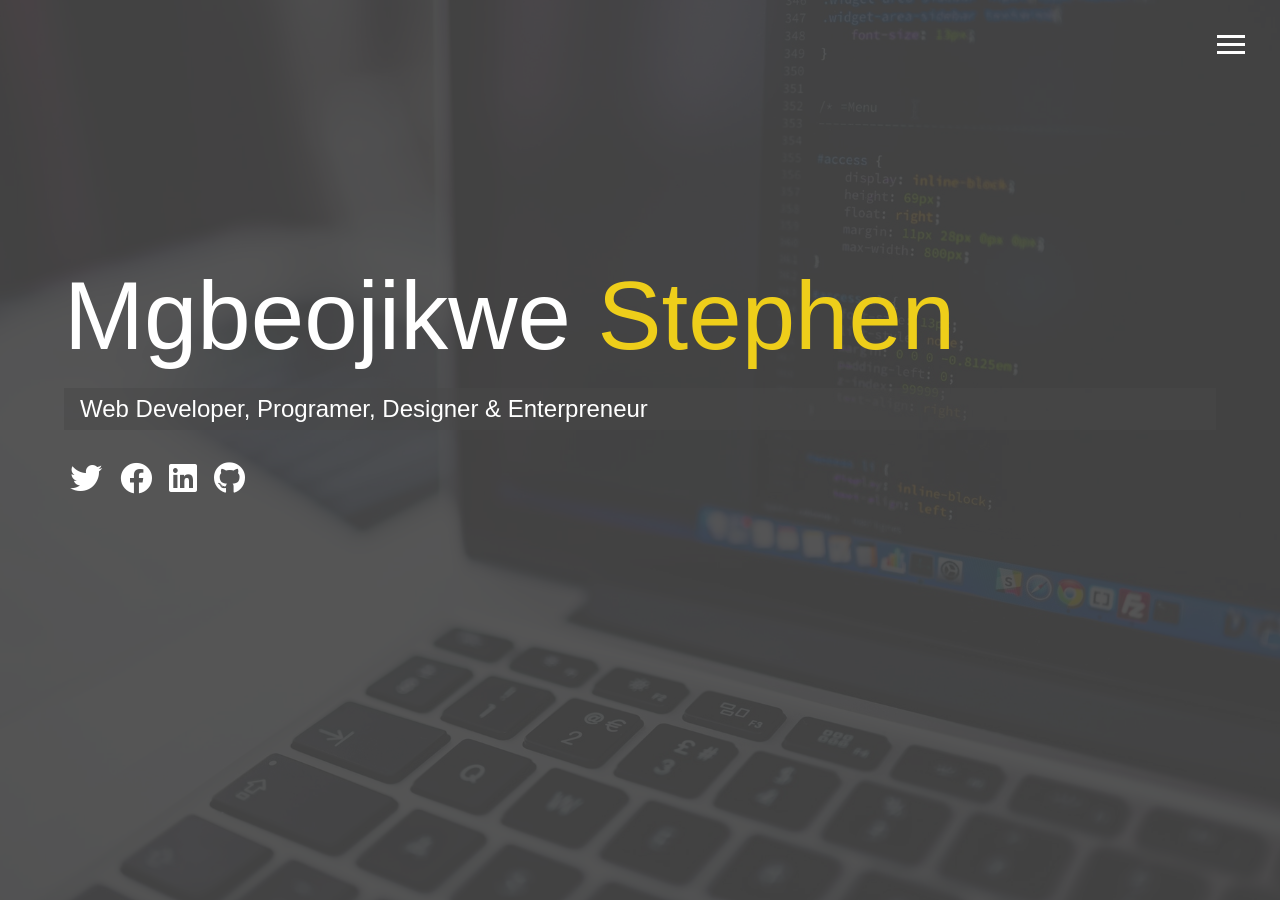
==== index.html @ 60b3686f "my protfolio" ====
<!DOCTYPE html>
<html lang="en">
<head>
  <meta charset="UTF-8">
  <meta name="viewport" content="width=device-width, initial-scale=1.0">
  <link rel="stylesheet" href="./css/main.css">
  <link
  rel="stylesheet"
  href="https://use.fontawesome.com/releases/v5.0.13/css/all.css"
  integrity="sha384-DNOHZ68U8hZfKXOrtjWvjxusGo9WQnrNx2sqG0tfsghAvtVlRW3tvkXWZh58N9jp"
  crossorigin="anonymous" 
/>
  <title>Welcome To My Portfolio</title>
</head>
<body id="bg-img">
 <header>
   <div class="menu-btn">
     <div class="btn-line"></div>
     <div class="btn-line"></div>
     <div class="btn-line"></div>
   </div>

   <nav class="menu">
     <div class="menu-branding">
      <div class="portrait"></div>
     </div>
     <ul class="menu-nav">
      <li class="nav-item current"><a href="index.html" class="  nav-link  ">Home</a></li>
      <li class="nav-item "><a href="about.html" class="nav-link">about me</a></li>
      <li class="nav-item"><a href="work.html" class="nav-link">My Work</a></li>
      <li class="nav-item"><a href="contact.html" class="nav-link">How to reach me</a></li>
     </ul> 
   </nav>
 </header>

 <main id="home">
   <h1 class="lg-heading">Mgbeojikwe <span class="text-secondary">Stephen</span></h1>
   <h2 class="sm-heading">Web Developer, Programer, Designer & Enterpreneur</h2>
   <div class="icons">
     <a href="https://www.twitter.com/stevola11"><i class="fab fa-twitter fa-2x" ></i></a>
     <a href="https://www.facebook.com/stevolala18"><i class="fab fa-facebook fa-2x" ></i></a>
     <a href="https://www.linkedin.com/in/stephen-mgbeojikwe/"><i class="fab fa-linkedin fa-2x" ></i></a>
     <a href="https://www.github.com/strevo199"><i class="fab fa-github   fa-2x" ></i></a>
   </div>
 </main>
 <script src="js/main.js"></script>
</body>
</html>
---- css/main.css ----
.menu-btn {
  position: absolute;
  z-index: 3;
  right: 35px;
  top: 35px;
  cursor: pointer;
  transition: all 0.5s ease-out;
  -webkit-transition: all 0.5s ease-out;
  -moz-transition: all 0.5s ease-out;
  -ms-transition: all 0.5s ease-out;
  -o-transition: all 0.5s ease-out; }
  .menu-btn .btn-line {
    width: 28px;
    height: 3px;
    margin: 0 0 5px 0;
    background-color: #ffffff;
    transition: all 0.5s ease-out;
    -webkit-transition: all 0.5s ease-out;
    -moz-transition: all 0.5s ease-out;
    -ms-transition: all 0.5s ease-out;
    -o-transition: all 0.5s ease-out; }
  .menu-btn.close {
    transform: rotate(180deg);
    -webkit-transform: rotate(180deg);
    -moz-transform: rotate(180deg);
    -ms-transform: rotate(180deg);
    -o-transform: rotate(180deg); }
    .menu-btn.close .btn-line:nth-child(1) {
      transform: rotate(45deg) translate(5px, 5px);
      -webkit-transform: rotate(45deg) translate(5px, 5px);
      -moz-transform: rotate(45deg) translate(5px, 5px);
      -ms-transform: rotate(45deg) translate(5px, 5px);
      -o-transform: rotate(45deg) translate(5px, 5px); }
    .menu-btn.close .btn-line:nth-child(2) {
      opacity: 0; }
    .menu-btn.close .btn-line:nth-child(3) {
      transform: rotate(-45deg) translate(7px, -6px);
      -webkit-transform: rotate(-45deg) translate(7px, -6px);
      -moz-transform: rotate(-45deg) translate(7px, -6px);
      -ms-transform: rotate(-45deg) translate(7px, -6px);
      -o-transform: rotate(-45deg) translate(7px, -6px); }

.menu {
  position: fixed;
  top: 0;
  width: 100%;
  opacity: 0.9;
  visibility: hidden; }
  .menu.show {
    visibility: visible; }
  .menu-branding, .menu-nav {
    display: flex;
    flex-flow: column wrap;
    align-items: center;
    justify-content: center;
    float: left;
    width: 50%;
    height: 100vh;
    overflow: hidden; }
  .menu-nav {
    margin: 0;
    padding: 0;
    background: #373737;
    list-style: none;
    transform: translate3d(0, 100%, 0);
    -webkit-transform: translate3d(0, -100%, 0);
    -moz-transform: translate3d(0, 100%, 0);
    -ms-transform: translate3d(0, 100%, 0);
    -o-transform: translate3d(0, 100%, 0);
    transition: all 0.5s ease-out;
    -webkit-transition: all 0.5s ease-out;
    -moz-transition: all 0.5s ease-out;
    -ms-transition: all 0.5s ease-out;
    -o-transition: all 0.5s ease-out; }
    .menu-nav.show {
      transform: translate3d(0, 0, 0);
      -webkit-transform: translate3d(0, 0, 0);
      -moz-transform: translate3d(0, 0, 0);
      -ms-transform: translate3d(0, 0, 0);
      -o-transform: translate3d(0, 0, 0); }
  .menu-branding {
    background: #444;
    transform: translate3d(0, 100%, 0);
    -webkit-transform: translate3d(0, 100%, 0);
    -moz-transform: translate3d(0, 100%, 0);
    -ms-transform: translate3d(0, 100%, 0);
    -o-transform: translate3d(0, 100%, 0);
    transition: all 0.5s ease-out;
    -webkit-transition: all 0.5s ease-out;
    -moz-transition: all 0.5s ease-out;
    -ms-transition: all 0.5s ease-out;
    -o-transition: all 0.5s ease-out; }
    .menu-branding.show {
      transform: translate3d(0, 0, 0);
      -webkit-transform: translate3d(0, 0, 0);
      -moz-transform: translate3d(0, 0, 0);
      -ms-transform: translate3d(0, 0, 0);
      -o-transform: translate3d(0, 0, 0); }
    .menu-branding .portrait {
      width: 250px;
      height: 250px;
      background: url("../img/prot1.png");
      border: solid 3px #eece1a;
      border-radius: 50%;
      -webkit-border-radius: 50%;
      -moz-border-radius: 50%;
      -ms-border-radius: 50%;
      -o-border-radius: 50%;
      background-size: cover; }
  .menu .nav-item {
    transform: translate3d(600px, 0, 0);
    -webkit-transform: translate3d(600px, 0, 0);
    -moz-transform: translate3d(600px, 0, 0);
    -ms-transform: translate3d(600px, 0, 0);
    -o-transform: translate3d(600px, 0, 0);
    transition: all 0.5s ease-out;
    -webkit-transition: all 0.5s ease-out;
    -moz-transition: all 0.5s ease-out;
    -ms-transition: all 0.5s ease-out;
    -o-transition: all 0.5s ease-out; }
    .menu .nav-item.show {
      transform: translate3d(0, 0, 0);
      -webkit-transform: translate3d(0, 0, 0);
      -moz-transform: translate3d(0, 0, 0);
      -ms-transform: translate3d(0, 0, 0);
      -o-transform: translate3d(0, 0, 0); }
    .menu .nav-item.current > a {
      color: #eece1a; }
  .menu .nav-link {
    display: inline-block;
    position: relative;
    font-size: 30px;
    text-transform: uppercase;
    padding: 1rem 0;
    font-weight: 400;
    color: #ffffff;
    transition: all 0.5s ease-out;
    -webkit-transition: all 0.5s ease-out;
    -moz-transition: all 0.5s ease-out;
    -ms-transition: all 0.5s ease-out;
    -o-transition: all 0.5s ease-out; }
    .menu .nav-link:hover {
      color: #eece1a; }

.nav-item:nth-child(1) {
  transition-delay: 0.1s; }

.nav-item:nth-child(2) {
  transition-delay: 0.2s; }

.nav-item:nth-child(3) {
  transition-delay: 0.3s; }

.nav-item:nth-child(4) {
  transition-delay: 0.4s; }

* {
  box-sizing: border-box; }

body {
  background: #444;
  color: #ffffff;
  margin: 0;
  height: 100%;
  font-family: "Segoe UI", Tahoma, Geneva, Verdana, sans-serif;
  line-height: 1.5; }
  body#bg-img {
    background: url(../img/background.jpg);
    background-attachment: fixed;
    background-size: cover; }
    body#bg-img:after {
      content: "";
      position: absolute;
      top: 0;
      right: 0;
      width: 100%;
      height: 100%;
      background-color: rgba(68, 68, 68, 0.9);
      z-index: -1; }

h1,
h2,
h3 {
  margin: 0;
  font-weight: 400; }
  h1.lg-heading,
  h2.lg-heading,
  h3.lg-heading {
    font-size: 6rem; }
  h1.sm-heading,
  h2.sm-heading,
  h3.sm-heading {
    margin-bottom: 2rem;
    padding: 0.2rem 1rem;
    background: rgba(73, 73, 73, 0.5); }

a {
  color: #ffffff;
  text-decoration: none; }

header {
  position: fixed;
  z-index: 2;
  width: 100%; }

.text-secondary {
  color: #eece1a; }

main {
  padding: 4rem;
  min-height: calc(100vh-60px); }
  main .icons {
    margin-top: 1rem; }
    main .icons a {
      padding: 0.4rem; }
      main .icons a:hover {
        color: #eece1a;
        transition: all 0.5s ease-out;
        -webkit-transition: all 0.5s ease-out;
        -moz-transition: all 0.5s ease-out;
        -ms-transition: all 0.5s ease-out;
        -o-transition: all 0.5s ease-out; }
  main#home {
    overflow: hidden; }
    main#home h1 {
      margin-top: 20vh; }

.about-infro {
  display: grid;
  grid-gap: 30px;
  grid-template-areas: 'bioimage bio bio' 'job1 job2 job3';
  grid-template-columns: repeat(3, 1fr); }
  .about-infro .bio-image {
    border: 3px solid #eece1a;
    grid-area: bioimage;
    margin: auto;
    border-radius: 50%;
    -webkit-border-radius: 50%;
    -moz-border-radius: 50%;
    -ms-border-radius: 50%;
    -o-border-radius: 50%;
    filter: grayscale(0.9);
    -webkit-filter: grayscale(0.9); }
  .about-infro .bio {
    grid-area: bio; }
    .about-infro .bio a {
      color: #eece1a;
      font-weight: bold;
      border: 2px white solid;
      padding: 5px;
      border-radius: 10px;
      outline: none;
      -webkit-border-radius: 10px;
      -moz-border-radius: 10px;
      -ms-border-radius: 10px;
      -o-border-radius: 10px;
      letter-spacing: 1px;
      background-color: #5e5e5e; }
      .about-infro .bio a:hover {
        background-color: #444;
        border-color: #eece1a;
        padding: 3px;
        transition: all 0.5s ease-out;
        -webkit-transition: all 0.5s ease-out;
        -moz-transition: all 0.5s ease-out;
        -ms-transition: all 0.5s ease-out;
        -o-transition: all 0.5s ease-out; }
  .about-infro .job-1 {
    grid-area: job1; }
  .about-infro .job-2 {
    grid-area: job2; }
  .about-infro .job-3 {
    grid-area: job3; }
  .about-infro .job {
    background: #515151;
    padding: 0.5rem;
    border-bottom: 5px solid #eece1a; }

#main-footer {
  text-align: center;
  padding: 1rem;
  background: #2b2b2b;
  color: #ffffff;
  height: 60px; }

.projects {
  display: grid;
  grid-template-columns: repeat(3, 1fr);
  grid-gap: 0.7rem; }
  .projects img {
    border: 3px solid #ffffff;
    width: 100%; }
    .projects img:hover {
      opacity: 0.5;
      transition: all 0.5s ease-out;
      -webkit-transition: all 0.5s ease-out;
      -moz-transition: all 0.5s ease-out;
      -ms-transition: all 0.5s ease-out;
      -o-transition: all 0.5s ease-out;
      border-color: #eece1a; }

.btn, .btn-dark, .btn-light {
  display: block;
  padding: 0.5rem 1rem;
  border: 0; }
  .btn:hover, .btn-dark:hover, .btn-light:hover {
    background-color: #eece1a;
    color: #000; }

.btn-dark {
  background: black;
  color: #331616; }

.btn-light {
  background: #c4c4c4;
  color: #333; }

.boxes {
  display: flex;
  flex-wrap: wrap;
  justify-content: space-evenly;
  align-items: center;
  margin: 1rem; }
  .boxes div {
    font-size: 2rem;
    border: 3px #fff solid;
    padding: 1.5rem 2.5rem;
    margin-bottom: 3rem;
    transition: all 0.5s ease-out;
    -webkit-transition: all 0.5s ease-out;
    -moz-transition: all 0.5s ease-out;
    -ms-transition: all 0.5s ease-out;
    -o-transition: all 0.5s ease-out; }
    .boxes div:hover {
      padding: 0.5rem 1.5rem;
      background: #eece1a;
      color: #000; }
      .boxes div:hover span {
        color: #000; }

@media screen and (min-width: 1171px) {
  .projects {
    grid-template-columns: repeat(4, 1fr); } }

@media screen and (min-width: 769px) and (max-width: 1170px) {
  .projects {
    grid-template-columns: repeat(3, 1fr); } }

@media screen and (max-width: 768px) {
  .project {
    grid-template-columns: repeat(2, 1fr); }
  main {
    align-items: center;
    text-align: center; }
  .lg-heading {
    line-height: 1.2; }
  ul.menu-nav,
  div.menu-branding {
    float: none;
    width: 100%;
    min-height: 0; }
    ul.menu-nav.show,
    div.menu-branding.show {
      transform: translate3d(0, 0, 0);
      -webkit-transform: translate3d(0, 0, 0);
      -moz-transform: translate3d(0, 0, 0);
      -ms-transform: translate3d(0, 0, 0);
      -o-transform: translate3d(0, 0, 0); }
  .menu-nav {
    height: 75vh;
    transform: translate3d(-100%, 0, 0);
    -webkit-transform: translate3d(-100%, 0, 0);
    -moz-transform: translate3d(-100%, 0, 0);
    -ms-transform: translate3d(-100%, 0, 0);
    -o-transform: translate3d(-100%, 0, 0);
    font-size: 24px; }
  .menu-branding {
    height: 25vh;
    transform: translate3d(100%, 0, 0);
    -webkit-transform: translate3d(100%, 0, 0);
    -moz-transform: translate3d(100%, 0, 0);
    -ms-transform: translate3d(100%, 0, 0);
    -o-transform: translate3d(100%, 0, 0); }
    .menu-branding .portrait {
      width: 150px;
      height: 150px; }
  .about-infro {
    grid-template-areas: 'bioimage' 'bio' 'job1' 'job2' 'job3';
    grid-template-areas: 1fr; } }

@media screen and (max-width: 500px) {
  main#home h1 {
    margin-top: 10vh;
    font-size: 4rem; }
  .projects {
    grid-template-columns: 1fr; } }
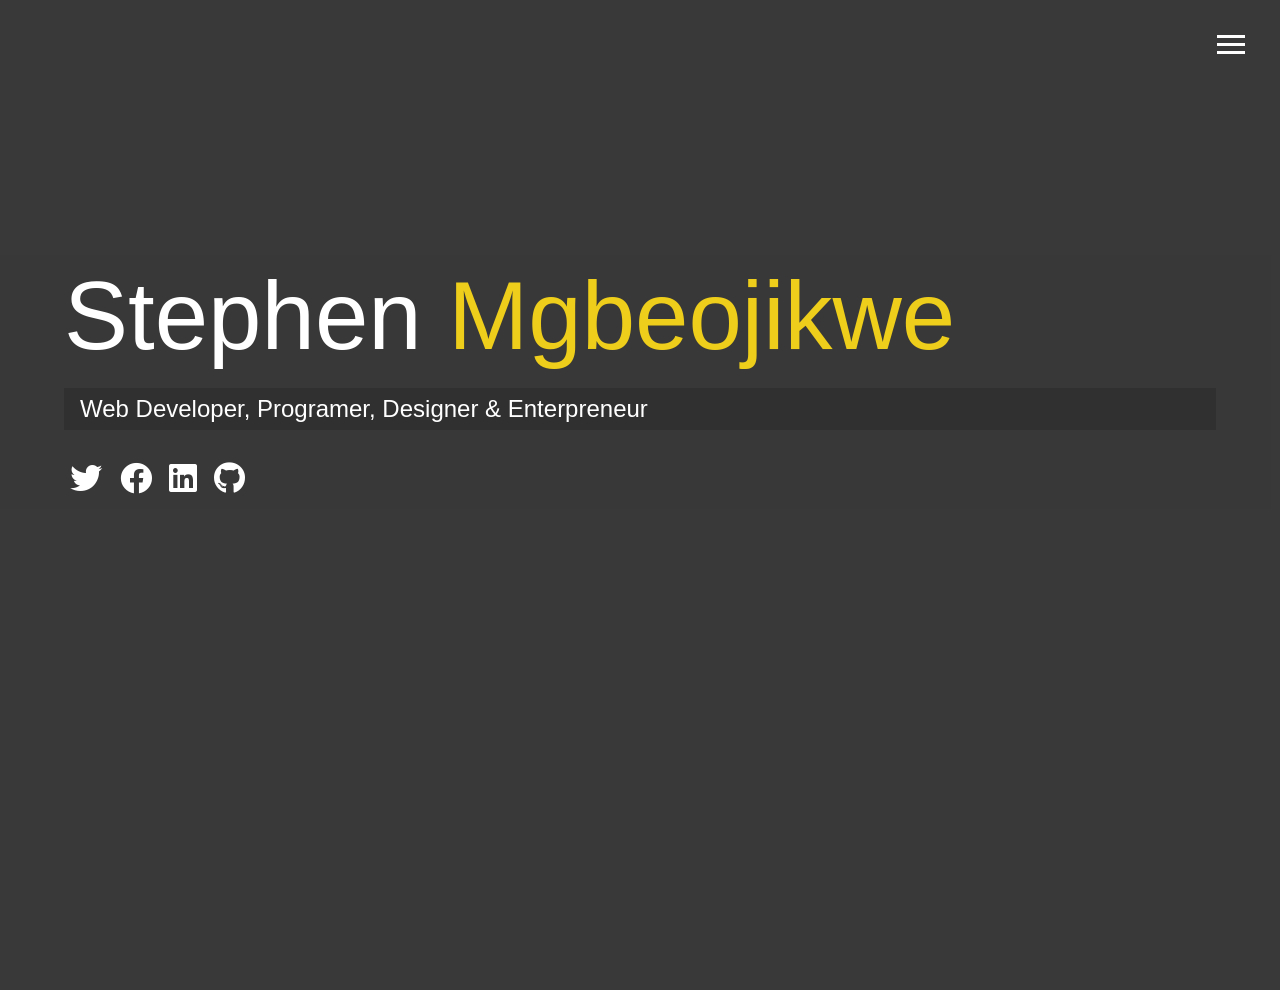
==== commit b2615cd8: "lala" ====
--- a/index.html
+++ b/index.html
@@ -34,7 +34,7 @@
  </header>
 
  <main id="home">
-   <h1 class="lg-heading">Mgbeojikwe <span class="text-secondary">Stephen</span></h1>
+   <h1 class="lg-heading">Stephen <span class="text-secondary">Mgbeojikwe</span></h1>
    <h2 class="sm-heading">Web Developer, Programer, Designer & Enterpreneur</h2>
    <div class="icons">
      <a href="https://www.twitter.com/stevola11"><i class="fab fa-twitter fa-2x" ></i></a>
--- a/css/main.css
+++ b/css/main.css
@@ -60,7 +60,7 @@
   .menu-nav {
     margin: 0;
     padding: 0;
-    background: #373737;
+    background: #171616;
     list-style: none;
     transform: translate3d(0, 100%, 0);
     -webkit-transform: translate3d(0, -100%, 0);
@@ -79,7 +79,7 @@
       -ms-transform: translate3d(0, 0, 0);
       -o-transform: translate3d(0, 0, 0); }
   .menu-branding {
-    background: #444;
+    background: #242323;
     transform: translate3d(0, 100%, 0);
     -webkit-transform: translate3d(0, 100%, 0);
     -moz-transform: translate3d(0, 100%, 0);
@@ -99,7 +99,7 @@
     .menu-branding .portrait {
       width: 250px;
       height: 250px;
-      background: url("../img/prot1.png");
+      background: url("https://res.cloudinary.com/stephyll/image/upload/v1623756008/myProtifolio/prot1_axd8dw.png");
       border: solid 3px #eece1a;
       border-radius: 50%;
       -webkit-border-radius: 50%;
@@ -158,14 +158,14 @@
   box-sizing: border-box; }
 
 body {
-  background: #444;
+  background: #242323;
   color: #ffffff;
   margin: 0;
   height: 100%;
   font-family: "Segoe UI", Tahoma, Geneva, Verdana, sans-serif;
   line-height: 1.5; }
   body#bg-img {
-    background: url(../img/background.jpg);
+    background: url("https://res.cloudinary.com/stephyll/image/upload/v1623756005/myProtifolio/background_vzvuhb.jpg");
     background-attachment: fixed;
     background-size: cover; }
     body#bg-img:after {
@@ -174,8 +174,8 @@
       top: 0;
       right: 0;
       width: 100%;
-      height: 100%;
-      background-color: rgba(68, 68, 68, 0.9);
+      height: 110vh;
+      background-color: rgba(36, 35, 35, 0.9);
       z-index: -1; }
 
 h1,
@@ -192,7 +192,7 @@
   h3.sm-heading {
     margin-bottom: 2rem;
     padding: 0.2rem 1rem;
-    background: rgba(73, 73, 73, 0.5); }
+    background: rgba(41, 40, 40, 0.5); }
 
 a {
   color: #ffffff;
@@ -228,7 +228,7 @@
 .about-infro {
   display: grid;
   grid-gap: 30px;
-  grid-template-areas: 'bioimage bio bio'+  grid-template-areas: 'bioimage bio bio'
  'job1 job2 job3';
   grid-template-columns: repeat(3, 1fr); }
   .about-infro .bio-image {
@@ -256,9 +256,9 @@
       -ms-border-radius: 10px;
       -o-border-radius: 10px;
       letter-spacing: 1px;
-      background-color: #5e5e5e; }
+      background-color: #3e3c3c; }
       .about-infro .bio a:hover {
-        background-color: #444;
+        background-color: #242323;
         border-color: #eece1a;
         padding: 3px;
         transition: all 0.5s ease-out;
@@ -273,16 +273,23 @@
   .about-infro .job-3 {
     grid-area: job3; }
   .about-infro .job {
-    background: #515151;
+    background: #363535;
     padding: 0.5rem;
     border-bottom: 5px solid #eece1a; }
 
 #main-footer {
   text-align: center;
   padding: 1rem;
-  background: #2b2b2b;
+  background: #0a0a0a;
   color: #ffffff;
   height: 60px; }
+  #main-footer .mode {
+    position: absolute;
+    margin-top: -3%;
+    right: 6%; }
+    #main-footer .mode i {
+      cursor: pointer;
+      padding-top: 20px; }
 
 .projects {
   display: grid;
@@ -306,14 +313,14 @@
   border: 0; }
   .btn:hover, .btn-dark:hover, .btn-light:hover {
     background-color: #eece1a;
-    color: #000; }
+    color: #242323; }
 
 .btn-dark {
   background: black;
   color: #331616; }
 
 .btn-light {
-  background: #c4c4c4;
+  background: #a4a2a2;
   color: #333; }
 
 .boxes {
@@ -325,7 +332,7 @@
   .boxes div {
     font-size: 2rem;
     border: 3px #fff solid;
-    padding: 1.5rem 2.5rem;
+    padding: 1.3rem 2.3rem;
     margin-bottom: 3rem;
     transition: all 0.5s ease-out;
     -webkit-transition: all 0.5s ease-out;
@@ -335,9 +342,9 @@
     .boxes div:hover {
       padding: 0.5rem 1.5rem;
       background: #eece1a;
-      color: #000; }
+      color: #ffffff; }
       .boxes div:hover span {
-        color: #000; }
+        color: #242323; }
 
 @media screen and (min-width: 1171px) {
   .projects {
@@ -345,10 +352,56 @@
 
 @media screen and (min-width: 769px) and (max-width: 1170px) {
   .projects {
-    grid-template-columns: repeat(3, 1fr); } }
+    grid-template-columns: repeat(3, 1fr); }
+  h1.lg-heading,
+  h2.lg-heading,
+  h3.lg-heading {
+    font-size: 5rem;
+    text-align: center;
+    line-height: 6rem; }
+  h1.sm-heading,
+  h2.sm-heading,
+  h3.sm-heading {
+    font-size: 1.2rem;
+    margin-top: 1rem;
+    text-align: center; }
+  main .icons {
+    text-align: center;
+    font-size: 15px; }
+  .boxes {
+    display: block; }
+    .boxes div {
+      font-size: 1.5rem;
+      border: 2px #fff solid;
+      padding: 1.2rem 2rem;
+      width: fit-content;
+      margin: 1rem auto; } }
 
 @media screen and (max-width: 768px) {
-  .project {
+  #contact {
+    height: calc(100vh - 60px); }
+    #contact h1 {
+      font-size: 4rem; }
+    #contact h2 {
+      font-size: 1rem; }
+  .boxes {
+    display: block; }
+    .boxes div {
+      font-size: 1rem;
+      border: 2px #fff solid;
+      padding: 1.2rem 2rem;
+      width: 100%;
+      font-weight: 400;
+      margin: 1rem auto; }
+  .about-infro {
+    display: block; }
+    .about-infro .job {
+      margin: 2rem auto;
+      width: 80%;
+      text-align: left; }
+      .about-infro .job p {
+        font-size: 13px; }
+  .projects {
     grid-template-columns: repeat(2, 1fr); }
   main {
     align-items: center;
@@ -385,17 +438,94 @@
     .menu-branding .portrait {
       width: 150px;
       height: 150px; }
-  .about-infro {
-    grid-template-areas: 'bioimage'- 'bio'- 'job1'- 'job2'- 'job3';
-    grid-template-areas: 1fr; } }
+  h1.lg-heading,
+  h2.lg-heading,
+  h3.lg-heading {
+    font-size: 4rem;
+    text-align: center;
+    line-height: 5rem; }
+  h1.sm-heading,
+  h2.sm-heading,
+  h3.sm-heading {
+    font-size: 1rem;
+    margin-top: 0.8rem;
+    text-align: center; }
+  main .icons {
+    text-align: center;
+    font-size: 10px; } }
 
 @media screen and (max-width: 500px) {
-  main#home h1 {
-    margin-top: 10vh;
-    font-size: 4rem; }
+  header .menu-btn {
+    top: 10vh;
+    right: 3vw; }
+  header .menu-nav .nav-item > a {
+    font-size: 1.3rem; }
+  #about {
+    padding: 0 5%; }
+    #about h1.lg-heading, #about h2.lg-heading, #about h3.lg-heading {
+      font-size: 2rem;
+      text-align: center;
+      line-height: 5rem;
+      padding-top: 10vh; }
+    #about h1.sm-heading, #about h2.sm-heading, #about h3.sm-heading {
+      font-size: 0.8rem;
+      margin-top: 0.5rem; }
+  main#home h1.lg-heading, h2.lg-heading, h3.lg-heading {
+    font-size: 3rem;
+    text-align: center;
+    line-height: 4rem;
+    margin-left: -8vh;
+    width: fit-content; }
+  main#home h1.sm-heading, h2.sm-heading, h3.sm-heading {
+    font-size: 0.6rem;
+    margin-top: 0.8rem;
+    text-align: center; }
+  main .icons {
+    text-align: center;
+    font-size: 10px; }
   .projects {
-    grid-template-columns: 1fr; } }
+    grid-template-columns: 1fr; }
+  .about-infro .bio-image {
+    height: 150px; }
+  .about-infro .job {
+    width: 100%; }
+  .bio p {
+    font-size: 13px;
+    width: 100%; }
+  .bio a {
+    font-size: 11px; }
+  #work {
+    padding: 5%; }
+    #work h1.lg-heading, #work h2.lg-heading, #work h3.lg-heading {
+      font-size: 2rem;
+      text-align: center;
+      line-height: 5rem;
+      padding-top: 10vh; }
+    #work h1.sm-heading, #work h2.sm-heading, #work h3.sm-heading {
+      font-size: 0.8rem;
+      margin-top: 0.5rem; }
+  #contact {
+    padding: 0 2%; }
+    #contact h1.lg-heading, #contact h2.lg-heading, #contact h3.lg-heading {
+      font-size: 2rem;
+      text-align: center;
+      line-height: 5rem;
+      padding-top: 10vh; }
+    #contact h1.sm-heading, #contact h2.sm-heading, #contact h3.sm-heading {
+      font-size: 0.8rem;
+      margin-top: 0.5rem; }
+    #contact .boxes div {
+      font-size: 0.6rem;
+      padding: 1rem 1rem .5rem 0;
+      margin-bottom: 2rem;
+      transition: all 0.5s ease-out;
+      -webkit-transition: all 0.5s ease-out;
+      -moz-transition: all 0.5s ease-out;
+      -ms-transition: all 0.5s ease-out;
+      -o-transition: all 0.5s ease-out; }
+      #contact .boxes div:hover {
+        padding: 0.5rem 0.5rem;
+        background: #eece1a;
+        color: #000; }
+        #contact .boxes div:hover span {
+          color: #000; } }
